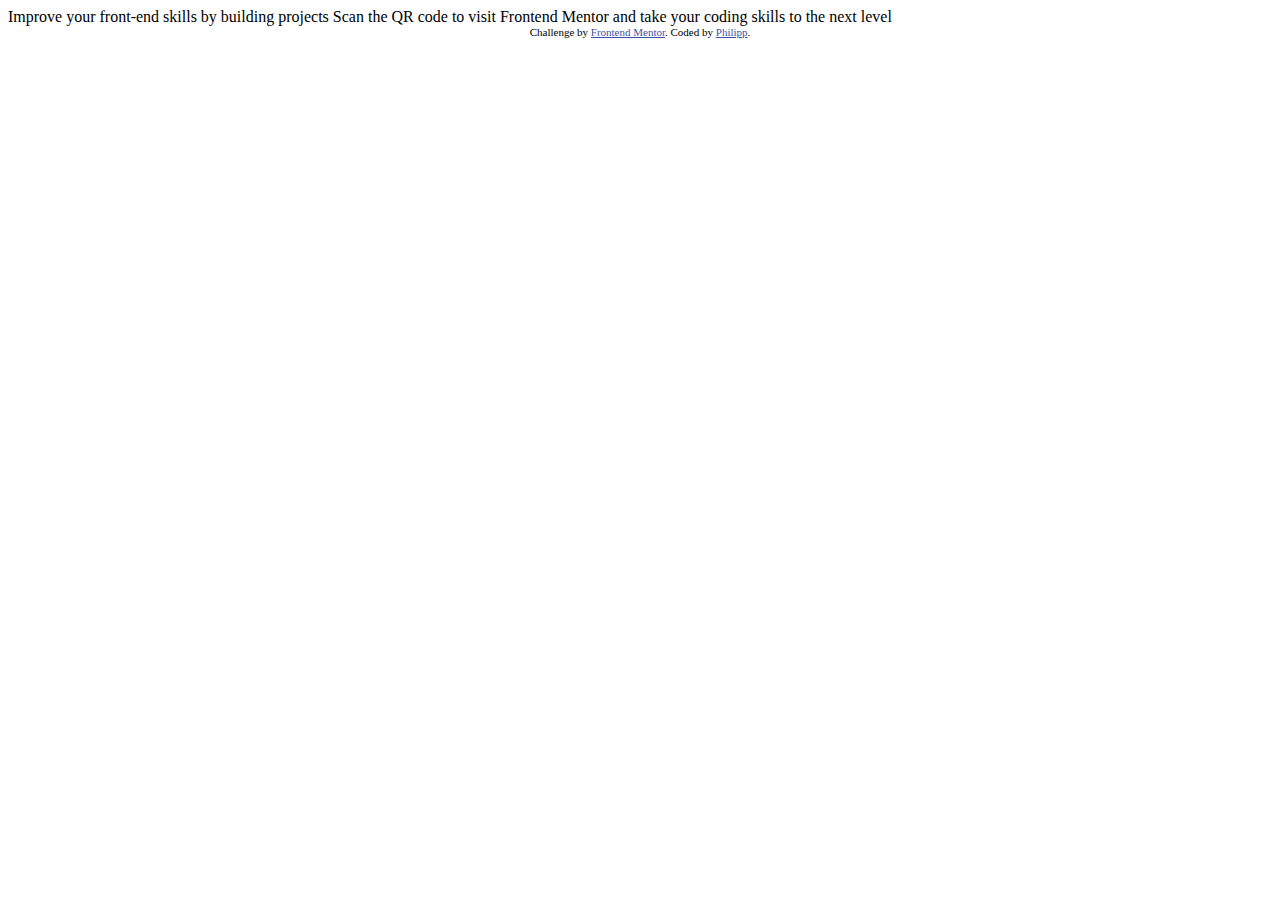
==== first_challenge/qr-code-component-main/index.html @ f984257a "init commit" ====
<!DOCTYPE html>
<html lang="en">
  <head>
    <meta charset="UTF-8" />
    <meta name="viewport" content="width=device-width, initial-scale=1.0" />
    <!-- displays site properly based on user's device -->

    <link
      rel="icon"
      type="image/png"
      sizes="32x32"
      href="./images/favicon-32x32.png"
    />

    <title>Frontend Mentor | QR code component</title>

    <!-- Feel free to remove these styles or customise in your own stylesheet 👍 -->
    <style>
      .attribution {
        font-size: 11px;
        text-align: center;
      }
      .attribution a {
        color: hsl(228, 45%, 44%);
      }
    </style>
  </head>
  <body>
    Improve your front-end skills by building projects Scan the QR code to visit
    Frontend Mentor and take your coding skills to the next level

    <div class="attribution">
      Challenge by
      <a href="https://www.frontendmentor.io?ref=challenge" target="_blank"
        >Frontend Mentor</a
      >. Coded by <a href="#">Philipp</a>.
    </div>
  </body>
</html>
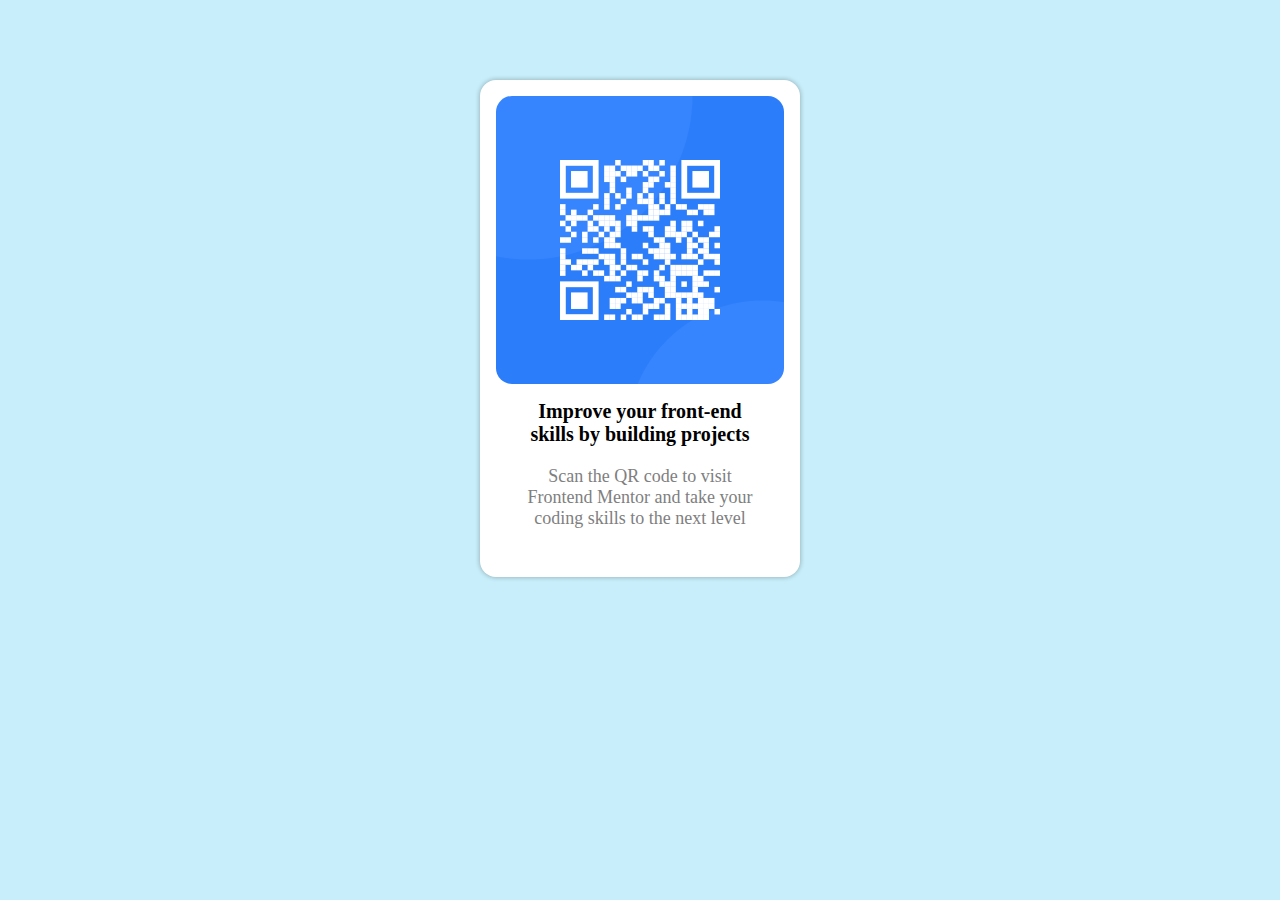
==== commit 8b0a3978: "finish qr-code component" ====
--- a/first_challenge/qr-code-component-main/index.html
+++ b/first_challenge/qr-code-component-main/index.html
@@ -5,35 +5,25 @@
     <meta name="viewport" content="width=device-width, initial-scale=1.0" />
     <!-- displays site properly based on user's device -->
 
-    <link
-      rel="icon"
-      type="image/png"
-      sizes="32x32"
-      href="./images/favicon-32x32.png"
-    />
-
     <title>Frontend Mentor | QR code component</title>
 
-    <!-- Feel free to remove these styles or customise in your own stylesheet 👍 -->
-    <style>
-      .attribution {
-        font-size: 11px;
-        text-align: center;
-      }
-      .attribution a {
-        color: hsl(228, 45%, 44%);
-      }
-    </style>
+    <link rel="stylesheet" href="css/index.css" />
+    <link rel="stylesheet" href="css/general.css" />
   </head>
   <body>
-    Improve your front-end skills by building projects Scan the QR code to visit
-    Frontend Mentor and take your coding skills to the next level
-
-    <div class="attribution">
-      Challenge by
-      <a href="https://www.frontendmentor.io?ref=challenge" target="_blank"
-        >Frontend Mentor</a
-      >. Coded by <a href="#">Philipp</a>.
+    <div class="container">
+      <div class="content-container">
+        <img class="qr-code-image" src="images/image-qr-code.png" />
+        <div class="info-text">
+          <div class="title">
+            Improve your front-end skills by building projects
+          </div>
+          <div class="content">
+            Scan the QR code to visit Frontend Mentor and take your coding
+            skills to the next level
+          </div>
+        </div>
+      </div>
     </div>
   </body>
 </html>
--- a/first_challenge/qr-code-component-main/css/index.css
+++ b/first_challenge/qr-code-component-main/css/index.css
@@ -0,0 +1,37 @@
+.container {
+  margin: auto;
+  width: 25%;
+  box-shadow: 0 0 5px rgba(0, 0, 0, 0.3);
+  background-color: white;
+  margin-top: 5em;
+  border-radius: 1em;
+}
+
+.content-container {
+  display: flex;
+  flex-direction: column;
+  align-items: center;
+  padding: 1em 1em 3em 1em;
+}
+
+.qr-code-image {
+  width: 100%;
+  border-radius: 1em;
+  margin-bottom: 1em;
+}
+
+.info-text {
+  width: 80%;
+  text-align: center;
+}
+
+.title {
+  margin-bottom: 1em;
+  font-size: 1.25em;
+  font-weight: bold;
+}
+
+.content {
+  color: gray;
+  font-size: 1.125em;
+}--- a/first_challenge/qr-code-component-main/css/general.css
+++ b/first_challenge/qr-code-component-main/css/general.css
@@ -0,0 +1,8 @@
+* {
+  box-sizing: border-box;
+}
+
+body {
+  margin: 0;
+  background-color: rgb(199, 238, 250);
+}